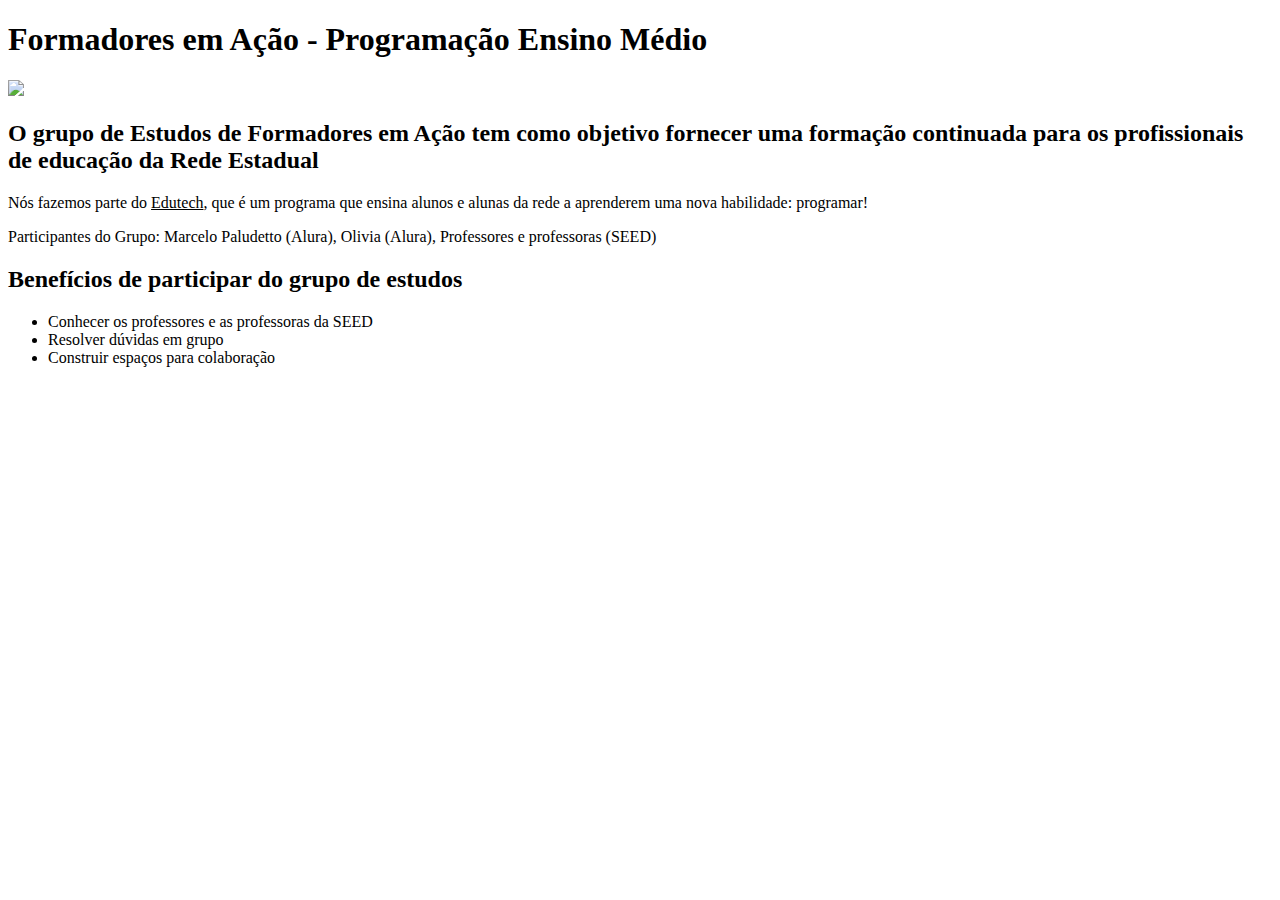
==== index.html @ fa882d6a "Add files via upload" ====
<!DOCTYPE html>
<html lang="pt" dir="ltr">
  <head>
    <meta charset="utf-8">
    <title>Nosso grupo</title>
    <link rel="stylesheet" href="style.css">
  </head>
  <body>

      <div class="texto-principal" >
        <h1>Formadores em Ação - Programação Ensino Médio</h1>
        <img id="imagem-principal" src="img01.png">

        <h2>O grupo de <b>Estudos de Formadores em Ação</b> tem como objetivo fornecer uma formação
                continuada para os profissionais de educação da Rede Estadual</h2>
        <p>Nós fazemos parte do <u>Edutech</u>, que é um programa que ensina alunos e alunas da rede a
              aprenderem uma nova habilidade: programar!</p>
        <p>Participantes do Grupo: Marcelo Paludetto (Alura), Olivia (Alura), Professores e professoras (SEED)</p>
    </div>

  <div class="lista">
      <h2>Benefícios de participar do grupo de estudos</h2>
      <ul>
        <li class="itens">Conhecer os professores e as professoras da SEED</li>
        <li class="itens">Resolver dúvidas em grupo</li>
        <li class="itens">Construir espaços para colaboração</li>
      </ul>
  </div>
  
  </body>
</html>
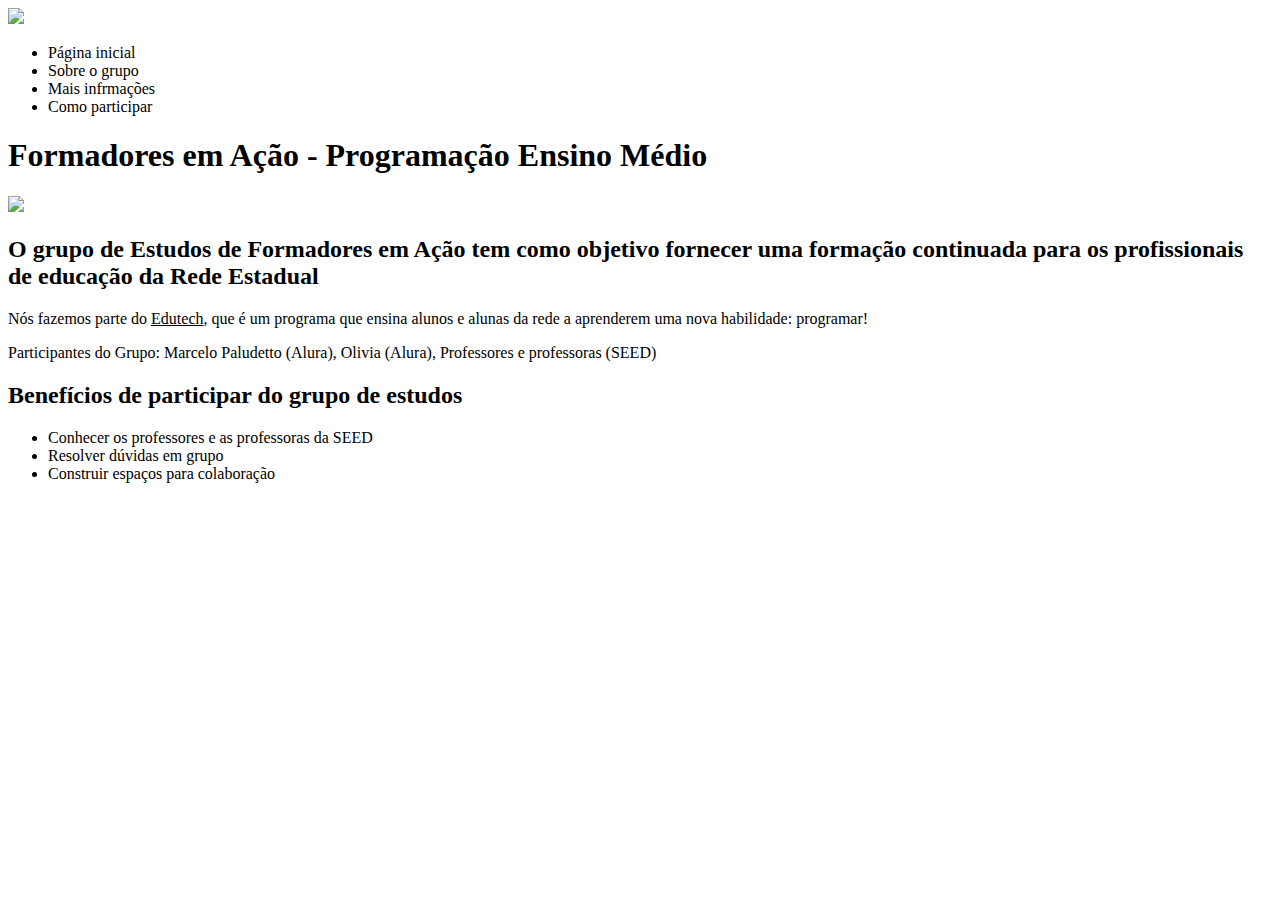
==== commit 16d15904: "Adicionado o cabeçalho e a logo." ====
--- a/index.html
+++ b/index.html
@@ -6,6 +6,16 @@
     <link rel="stylesheet" href="style.css">
   </head>
   <body>
+
+    <header>
+      <img src="formadores.jpg">
+      <ul>
+        <li>Página inicial</li>
+        <li>Sobre o grupo</li>
+        <li>Mais infrmações</li>
+        <li>Como participar</li>
+      </ul>
+    </header>
 
       <div class="texto-principal" >
         <h1>Formadores em Ação - Programação Ensino Médio</h1>
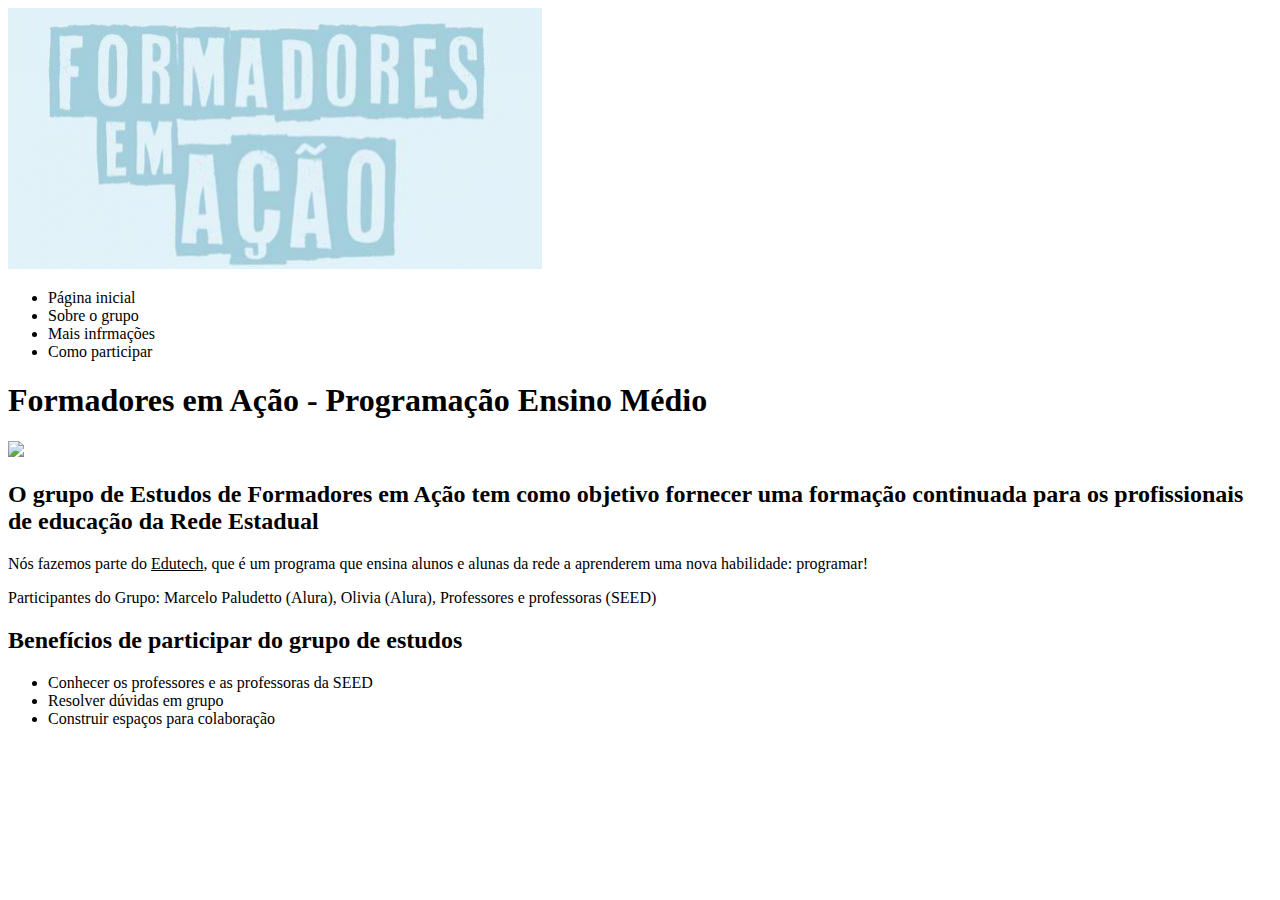
==== commit 75efb5ce: "Add files via upload" ====
--- a/index.html
+++ b/index.html
@@ -8,7 +8,7 @@
   <body>
 
     <header>
-      <img src="formadores.jpg">
+      <img src="imagens/formadores.jpg">
       <ul>
         <li>Página inicial</li>
         <li>Sobre o grupo</li>
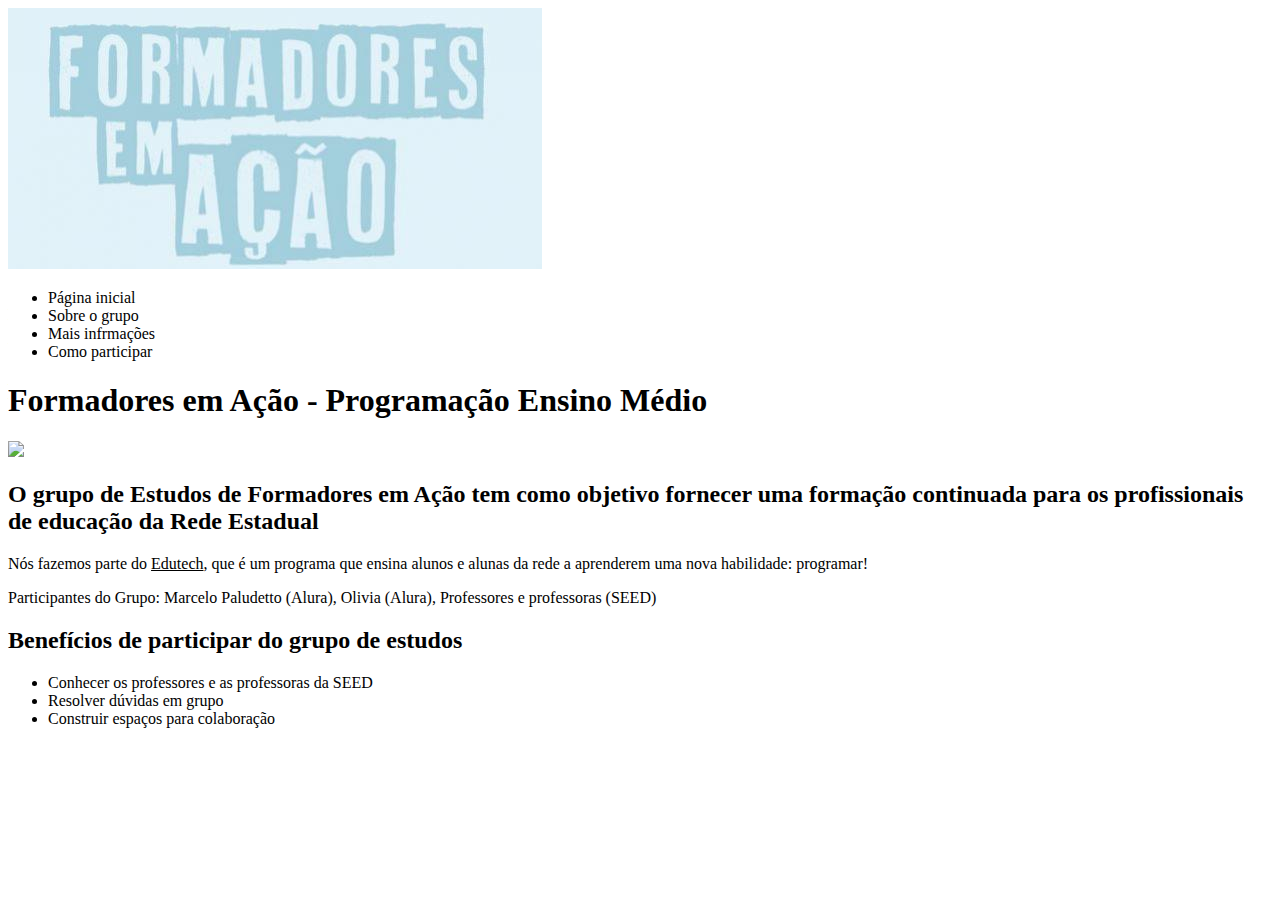
==== commit 17f1035a: "adicionando link para a pasta css" ====
--- a/index.html
+++ b/index.html
@@ -3,7 +3,7 @@
   <head>
     <meta charset="utf-8">
     <title>Nosso grupo</title>
-    <link rel="stylesheet" href="style.css">
+    <link rel="stylesheet" href="css/style.css">
   </head>
   <body>
 
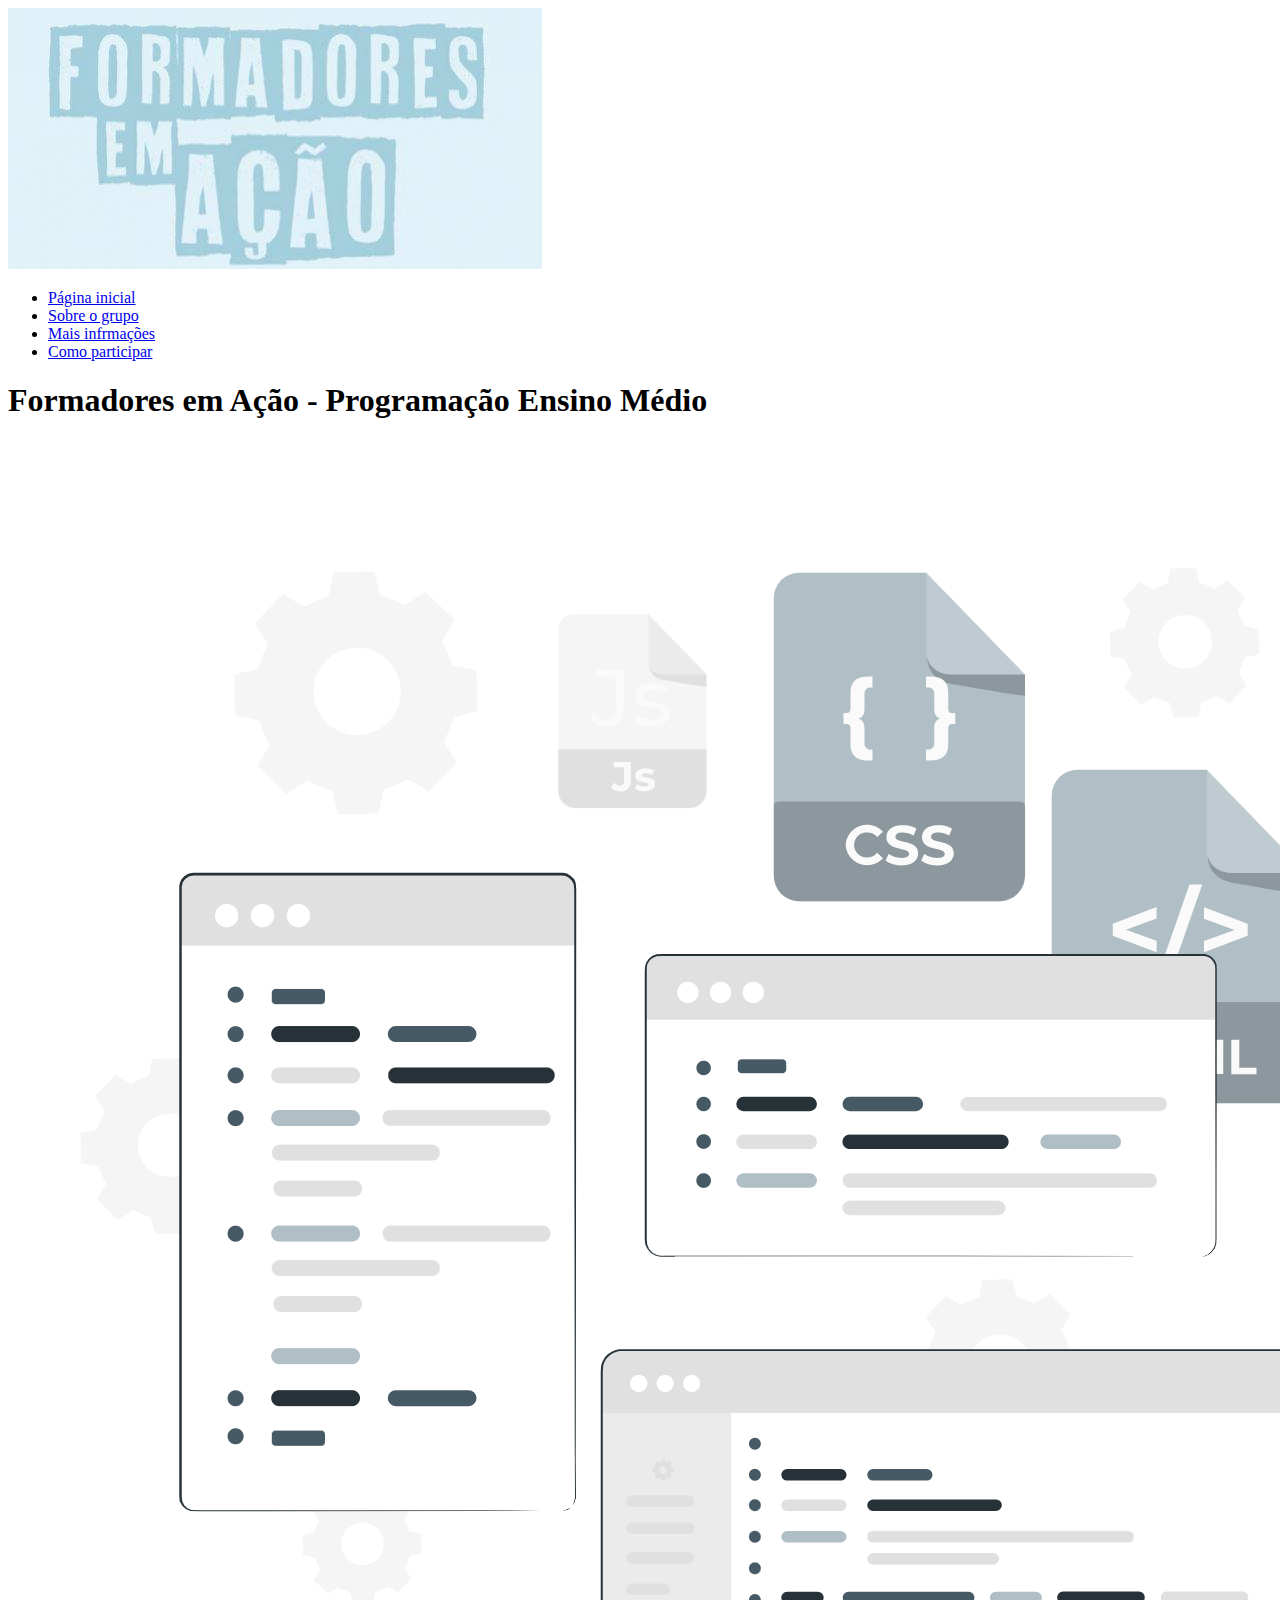
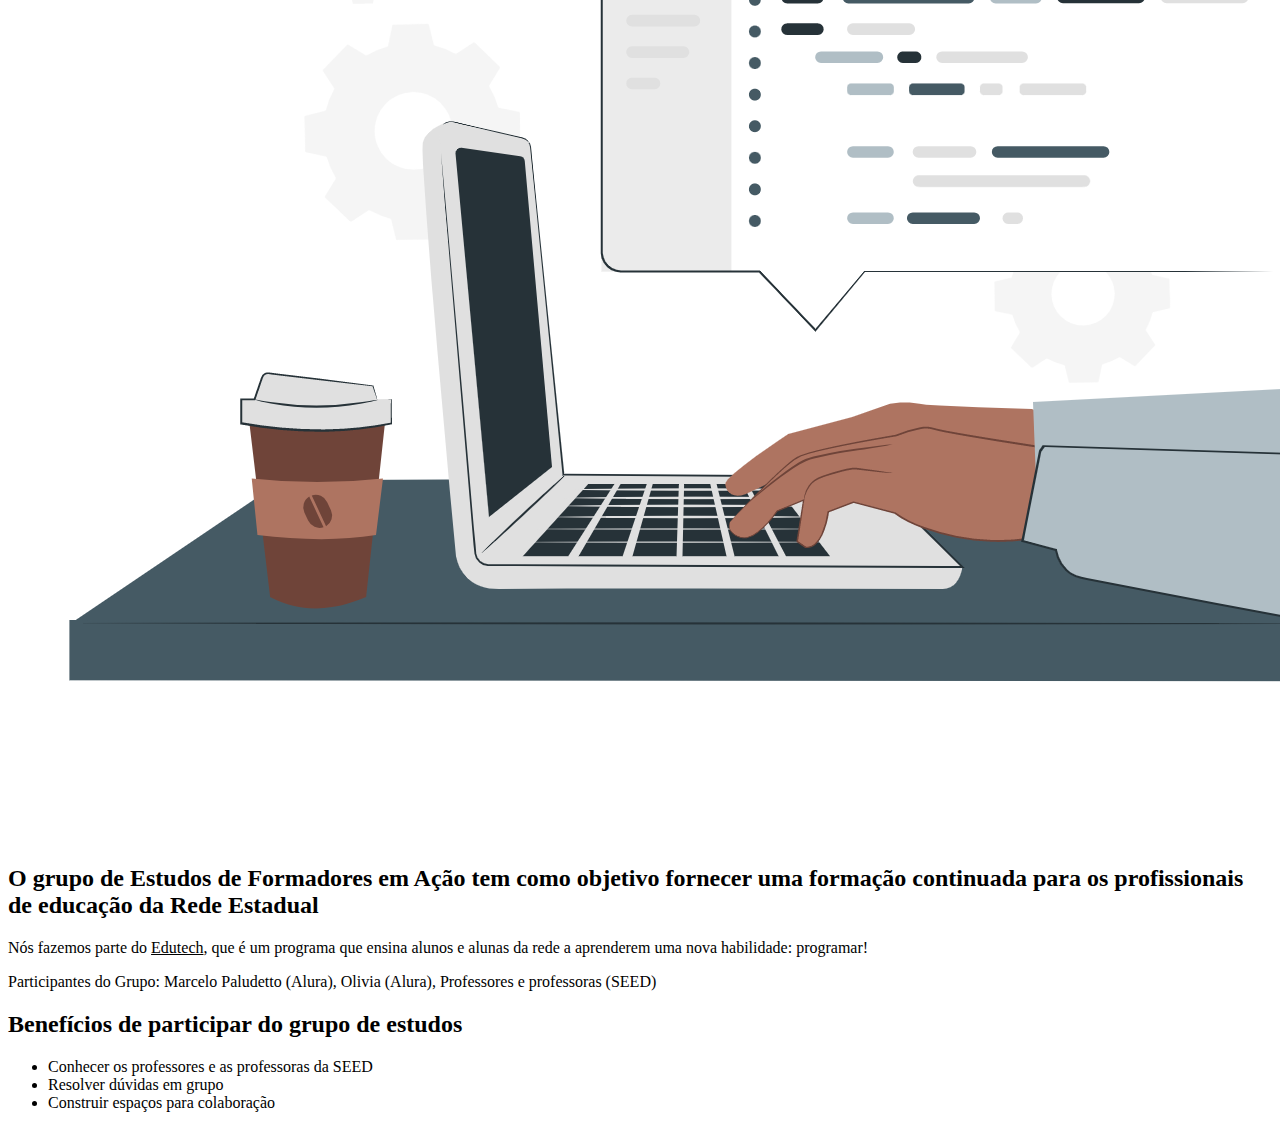
==== commit 6c318bd8: "Add área de navegação" ====
--- a/index.html
+++ b/index.html
@@ -3,39 +3,39 @@
   <head>
     <meta charset="utf-8">
     <title>Nosso grupo</title>
-    <link rel="stylesheet" href="css/style.css">
+    <link rel="stylesheet" href="style.css">
   </head>
   <body>
 
     <header>
       <img src="imagens/formadores.jpg">
-      <ul>
-        <li>Página inicial</li>
-        <li>Sobre o grupo</li>
-        <li>Mais infrmações</li>
-        <li>Como participar</li>
-      </ul>
+      <nav>
+        <ul>
+          <li><a href="index.html">Página inicial</a></li>
+          <li><a href="sobre.html">Sobre o grupo</a></li>
+          <li><a href="informações.html">Mais infrmações</a></li>
+          <li><a href="participar.html">Como participar</a></li>
+        </ul>
+      </nav>
     </header>
 
-      <div class="texto-principal" >
-        <h1>Formadores em Ação - Programação Ensino Médio</h1>
-        <img id="imagem-principal" src="img01.png">
+    <div class="texto-principal" >
+      <h1>Formadores em Ação - Programação Ensino Médio</h1>
+      <img id="imagem-principal" src="imagens/img01.png">
 
-        <h2>O grupo de <b>Estudos de Formadores em Ação</b> tem como objetivo fornecer uma formação
-                continuada para os profissionais de educação da Rede Estadual</h2>
-        <p>Nós fazemos parte do <u>Edutech</u>, que é um programa que ensina alunos e alunas da rede a
-              aprenderem uma nova habilidade: programar!</p>
-        <p>Participantes do Grupo: Marcelo Paludetto (Alura), Olivia (Alura), Professores e professoras (SEED)</p>
+      <h2>O grupo de <b>Estudos de Formadores em Ação</b> tem como objetivo fornecer uma formação continuada para os profissionais de educação da Rede Estadual</h2>
+      <p>Nós fazemos parte do <u>Edutech</u>, que é um programa que ensina alunos e alunas da rede a aprenderem uma nova habilidade: programar!</p>
+      <p>Participantes do Grupo: Marcelo Paludetto (Alura), Olivia (Alura), Professores e professoras (SEED)</p>
     </div>
 
-  <div class="lista">
+    <div class="lista">
       <h2>Benefícios de participar do grupo de estudos</h2>
       <ul>
         <li class="itens">Conhecer os professores e as professoras da SEED</li>
         <li class="itens">Resolver dúvidas em grupo</li>
         <li class="itens">Construir espaços para colaboração</li>
       </ul>
-  </div>
+    </div>
   
   </body>
 </html>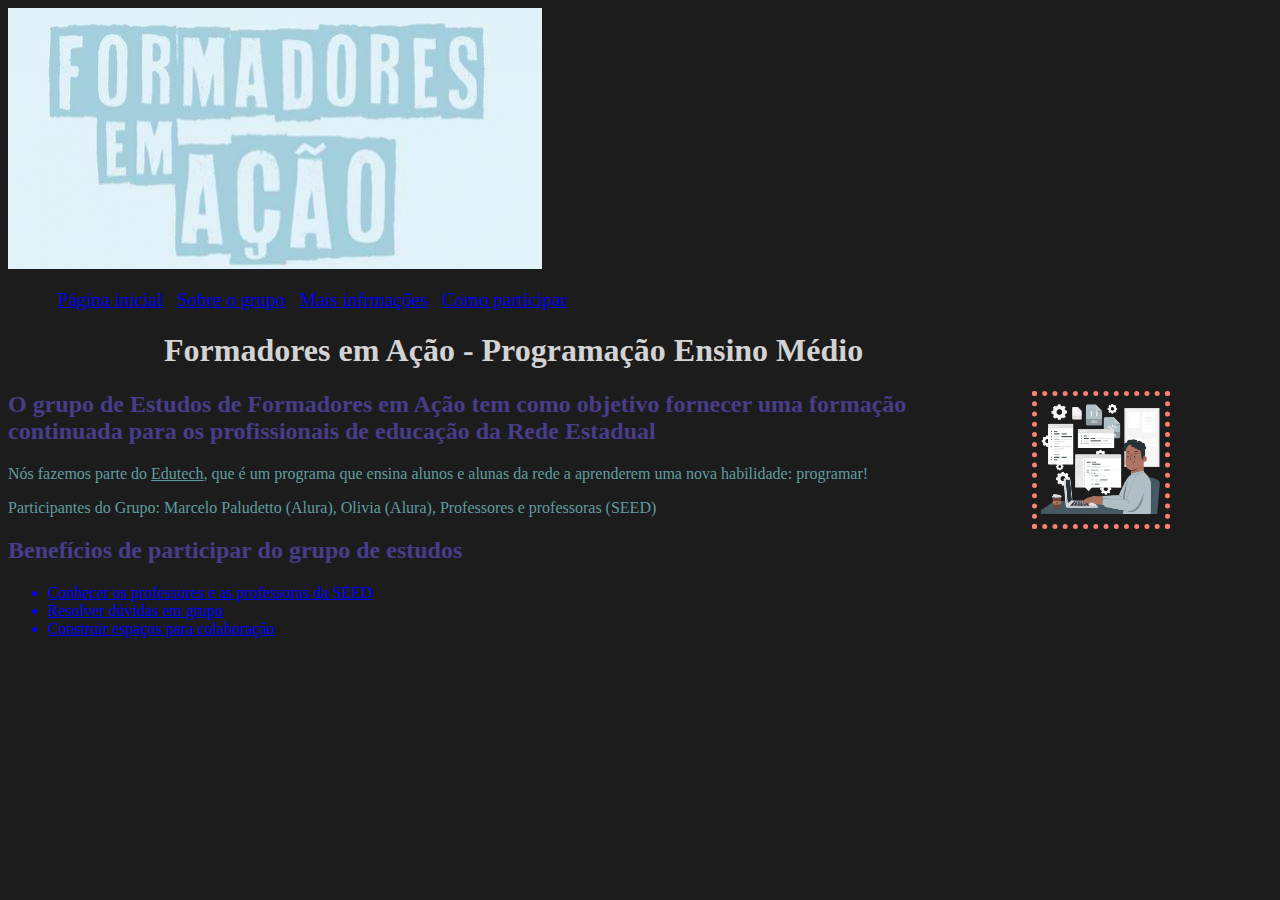
==== commit 22fa58d6: "incluindo o link reset css" ====
--- a/index.html
+++ b/index.html
@@ -3,13 +3,16 @@
   <head>
     <meta charset="utf-8">
     <title>Nosso grupo</title>
-    <link rel="stylesheet" href="style.css">
+    <link rel="stylesheet" href="css/reset.css">
+    <link rel="stylesheet" href="css/style.css">
+    
   </head>
   <body>
 
     <header>
-      <img src="imagens/formadores.jpg">
+      
       <nav>
+        <img id="img01"src="imagens/formadores.jpg">
         <ul>
           <li><a href="index.html">Página inicial</a></li>
           <li><a href="sobre.html">Sobre o grupo</a></li>
--- a/css/style.css
+++ b/css/style.css
@@ -0,0 +1,65 @@
+body {
+    background-color:#1C1C1C;
+
+}
+
+.texto-principal {
+    margin-right: 20%; 
+}
+
+h1 {
+    color: #D3D3D3;
+    text-align: center;
+}
+h2 {
+    color: #483D8B;
+}
+p {
+    color:  #5F9EA0;
+
+}
+#imagem-principal {
+    width: 10%;
+    margin-left: 80%;
+    border: 5px dotted salmon;
+    float: left;
+    position: absolute;
+}
+
+.itens {
+	color:  #5F9EA0;
+	text-decoration: underline;
+}
+.texto-principal {
+    margin-right: 20%; 
+}
+
+h1 {
+    color: #D3D3D3;
+    text-align: center;
+}
+h2 {
+    color: #483D8B;
+}
+p {
+    color:  #5F9EA0;
+
+}
+#imagem-principal {
+    width: 10%;
+    margin-left: 80%;
+    border: 5px dotted salmon;
+    float: left;
+    position: absolute;
+}
+
+.itens {
+	color: blue;
+	text-decoration: underline;
+}
+
+nav li{
+    display: inline;
+    margin-left: 10px;
+    font-size: 1.2em;
+}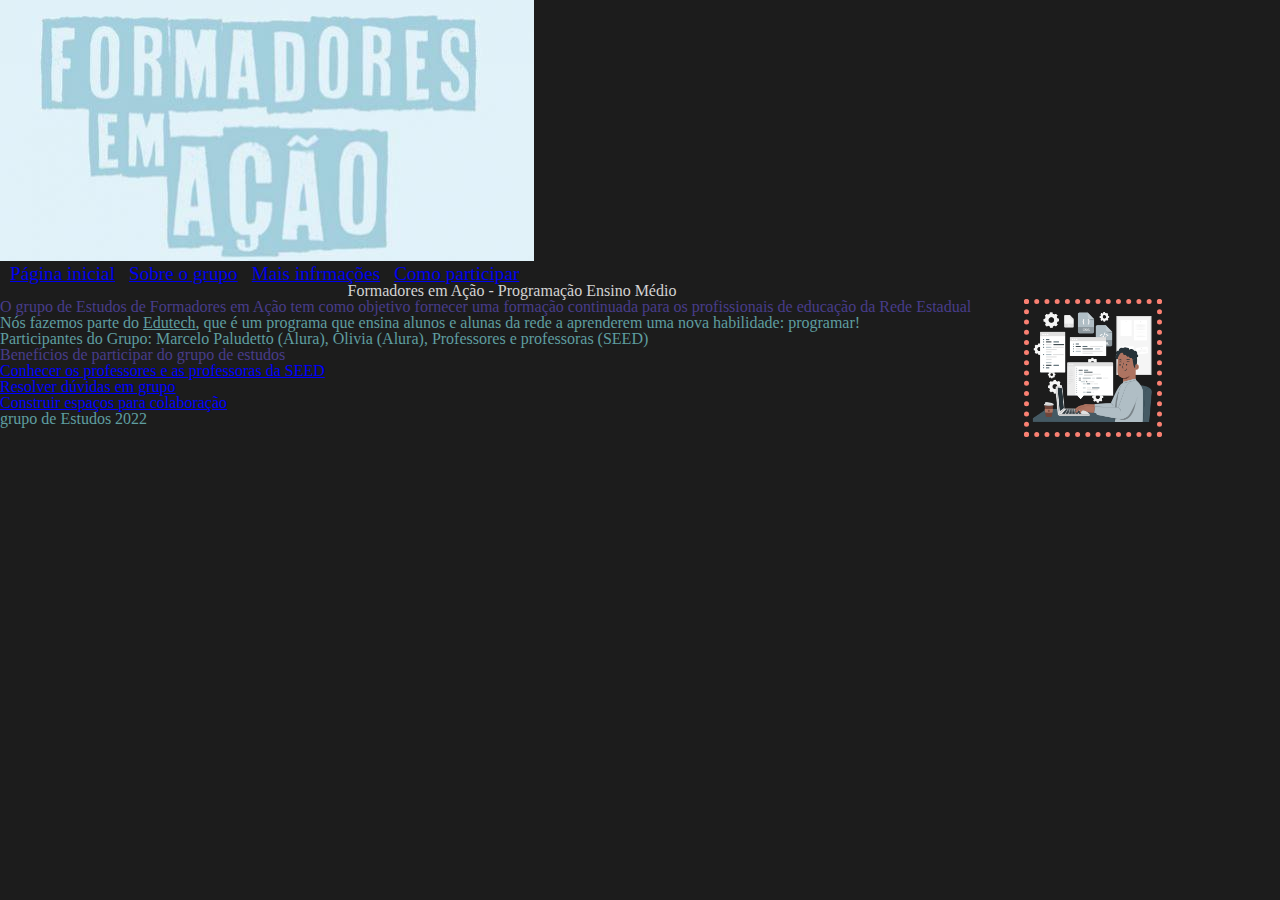
==== commit a2484150: "Add files via upload" ====
--- a/index.html
+++ b/index.html
@@ -8,11 +8,12 @@
     
   </head>
   <body>
+    <header class="cabecalho">
+      <div>
+        <img id="img01"src="imagens/formadores.jpg">
+      </div> 
 
-    <header>
-      
-      <nav>
-        <img id="img01"src="imagens/formadores.jpg">
+      <nav>        
         <ul>
           <li><a href="index.html">Página inicial</a></li>
           <li><a href="sobre.html">Sobre o grupo</a></li>
@@ -22,23 +23,28 @@
       </nav>
     </header>
 
-    <div class="texto-principal" >
-      <h1>Formadores em Ação - Programação Ensino Médio</h1>
-      <img id="imagem-principal" src="imagens/img01.png">
+    <main>
+      <section class="texto-principal" >
+        <h1>Formadores em Ação - Programação Ensino Médio</h1>
+        <img id="imagem-principal" src="imagens/img01.png">
 
-      <h2>O grupo de <b>Estudos de Formadores em Ação</b> tem como objetivo fornecer uma formação continuada para os profissionais de educação da Rede Estadual</h2>
-      <p>Nós fazemos parte do <u>Edutech</u>, que é um programa que ensina alunos e alunas da rede a aprenderem uma nova habilidade: programar!</p>
-      <p>Participantes do Grupo: Marcelo Paludetto (Alura), Olivia (Alura), Professores e professoras (SEED)</p>
-    </div>
+        <h2>O grupo de <b>Estudos de Formadores em Ação</b> tem como objetivo fornecer uma formação continuada para os profissionais de educação da Rede Estadual</h2>
+        <p>Nós fazemos parte do <u>Edutech</u>, que é um programa que ensina alunos e alunas da rede a aprenderem uma nova habilidade: programar!</p>
+        <p>Participantes do Grupo: Marcelo Paludetto (Alura), Olivia (Alura), Professores e professoras (SEED)</p>
+      </section>
 
-    <div class="lista">
-      <h2>Benefícios de participar do grupo de estudos</h2>
-      <ul>
-        <li class="itens">Conhecer os professores e as professoras da SEED</li>
-        <li class="itens">Resolver dúvidas em grupo</li>
-        <li class="itens">Construir espaços para colaboração</li>
-      </ul>
-    </div>
-  
+      <section class="lista">
+        <h2>Benefícios de participar do grupo de estudos</h2>
+        <ul>
+          <li class="itens">Conhecer os professores e as professoras da SEED</li>
+          <li class="itens">Resolver dúvidas em grupo</li>
+          <li class="itens">Construir espaços para colaboração</li>
+        </ul>
+      </section>
+      
+    </main> 
+    <footer>
+      <p>grupo de Estudos 2022</p>
+    </footer> 
   </body>
 </html>